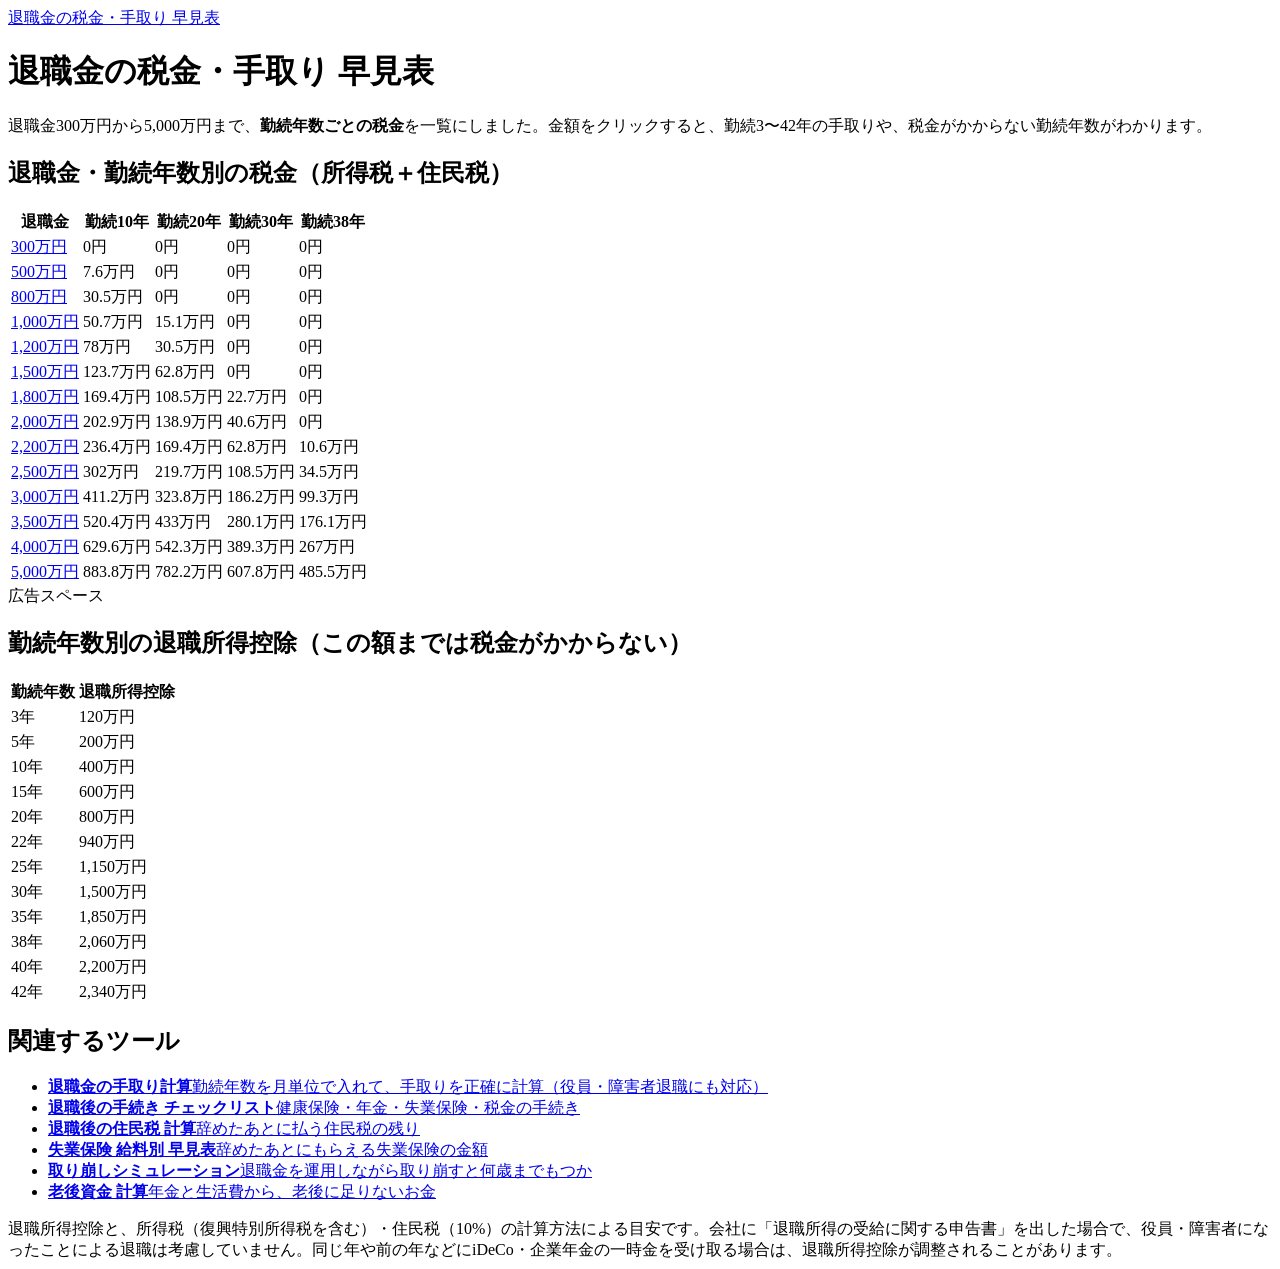
==== index.html @ 50d629a2 "退職金の税金・手取り 早見表を公開 Co-Authored-By: Claude Opus 5.5 <noreply@anthropic.com>" ====
<!doctype html>
<html lang="ja">
<head>
<meta charset="utf-8">
<meta name="viewport" content="width=device-width, initial-scale=1">
<title>退職金の税金・手取り 早見表｜退職金300万〜5,000万円・勤続年数別の税金一覧</title>
<meta name="description" content="退職金300万円から5,000万円まで、勤続10年・20年・30年・38年などの税金（所得税・住民税）を一覧にした早見表。勤続年数ごとの退職所得控除と、退職金の額ごとの手取りもわかります。">
<link rel="canonical" href="https://harryquad.github.io/taishoku-zei/">
<link rel="stylesheet" href="/taishoku-zei/assets/style.css">
<script type="application/ld+json">{"@context": "https://schema.org", "@type": "BreadcrumbList", "itemListElement": [{"@type": "ListItem", "position": 1, "name": "退職金の税金 早見表", "item": "https://harryquad.github.io/taishoku-zei/"}]}</script>
</head>
<body>
<header class="site-header"><div><a href="/taishoku-zei/">退職金の税金・手取り 早見表</a></div></header>
<div class="wrap">


<h1>退職金の税金・手取り 早見表</h1>
<p class="lead">退職金300万円から5,000万円まで、<strong>勤続年数ごとの税金</strong>を一覧にしました。金額をクリックすると、勤続3〜42年の手取りや、税金がかからない勤続年数がわかります。</p>
<div class="card">
  <h2>退職金・勤続年数別の税金（所得税＋住民税）</h2>
  <div class="scroll"><table class="info"><tr><th>退職金</th><th class="num">勤続10年</th><th class="num">勤続20年</th><th class="num">勤続30年</th><th class="num">勤続38年</th></tr><tr><td><a href="/taishoku-zei/300man/">300万円</a></td><td class="num">0円</td><td class="num">0円</td><td class="num">0円</td><td class="num">0円</td></tr><tr><td><a href="/taishoku-zei/500man/">500万円</a></td><td class="num">7.6万円</td><td class="num">0円</td><td class="num">0円</td><td class="num">0円</td></tr><tr><td><a href="/taishoku-zei/800man/">800万円</a></td><td class="num">30.5万円</td><td class="num">0円</td><td class="num">0円</td><td class="num">0円</td></tr><tr><td><a href="/taishoku-zei/1000man/">1,000万円</a></td><td class="num">50.7万円</td><td class="num">15.1万円</td><td class="num">0円</td><td class="num">0円</td></tr><tr><td><a href="/taishoku-zei/1200man/">1,200万円</a></td><td class="num">78万円</td><td class="num">30.5万円</td><td class="num">0円</td><td class="num">0円</td></tr><tr><td><a href="/taishoku-zei/1500man/">1,500万円</a></td><td class="num">123.7万円</td><td class="num">62.8万円</td><td class="num">0円</td><td class="num">0円</td></tr><tr><td><a href="/taishoku-zei/1800man/">1,800万円</a></td><td class="num">169.4万円</td><td class="num">108.5万円</td><td class="num">22.7万円</td><td class="num">0円</td></tr><tr><td><a href="/taishoku-zei/2000man/">2,000万円</a></td><td class="num">202.9万円</td><td class="num">138.9万円</td><td class="num">40.6万円</td><td class="num">0円</td></tr><tr><td><a href="/taishoku-zei/2200man/">2,200万円</a></td><td class="num">236.4万円</td><td class="num">169.4万円</td><td class="num">62.8万円</td><td class="num">10.6万円</td></tr><tr><td><a href="/taishoku-zei/2500man/">2,500万円</a></td><td class="num">302万円</td><td class="num">219.7万円</td><td class="num">108.5万円</td><td class="num">34.5万円</td></tr><tr><td><a href="/taishoku-zei/3000man/">3,000万円</a></td><td class="num">411.2万円</td><td class="num">323.8万円</td><td class="num">186.2万円</td><td class="num">99.3万円</td></tr><tr><td><a href="/taishoku-zei/3500man/">3,500万円</a></td><td class="num">520.4万円</td><td class="num">433万円</td><td class="num">280.1万円</td><td class="num">176.1万円</td></tr><tr><td><a href="/taishoku-zei/4000man/">4,000万円</a></td><td class="num">629.6万円</td><td class="num">542.3万円</td><td class="num">389.3万円</td><td class="num">267万円</td></tr><tr><td><a href="/taishoku-zei/5000man/">5,000万円</a></td><td class="num">883.8万円</td><td class="num">782.2万円</td><td class="num">607.8万円</td><td class="num">485.5万円</td></tr></table></div>
</div>
<div class="ad">広告スペース</div>
<div class="card">
  <h2>勤続年数別の退職所得控除（この額までは税金がかからない）</h2>
  <table class="info"><tr><th>勤続年数</th><th class="num">退職所得控除</th></tr><tr><td>3年</td><td class="num">120万円</td></tr><tr><td>5年</td><td class="num">200万円</td></tr><tr><td>10年</td><td class="num">400万円</td></tr><tr><td>15年</td><td class="num">600万円</td></tr><tr><td>20年</td><td class="num">800万円</td></tr><tr><td>22年</td><td class="num">940万円</td></tr><tr><td>25年</td><td class="num">1,150万円</td></tr><tr><td>30年</td><td class="num">1,500万円</td></tr><tr><td>35年</td><td class="num">1,850万円</td></tr><tr><td>38年</td><td class="num">2,060万円</td></tr><tr><td>40年</td><td class="num">2,200万円</td></tr><tr><td>42年</td><td class="num">2,340万円</td></tr></table>
</div>
<div class="card"><h2>関連するツール</h2><ul class="tools"><li><a href="/taishokukin/"><b>退職金の手取り計算</b><span>勤続年数を月単位で入れて、手取りを正確に計算（役員・障害者退職にも対応）</span></a></li><li><a href="/taishoku-tetsuzuki/"><b>退職後の手続き チェックリスト</b><span>健康保険・年金・失業保険・税金の手続き</span></a></li><li><a href="/jyuminzei/"><b>退職後の住民税 計算</b><span>辞めたあとに払う住民税の残り</span></a></li><li><a href="/kyufu/"><b>失業保険 給料別 早見表</b><span>辞めたあとにもらえる失業保険の金額</span></a></li><li><a href="/nisa/torikuzushi/"><b>取り崩しシミュレーション</b><span>退職金を運用しながら取り崩すと何歳までもつか</span></a></li><li><a href="/nisa/rougo/"><b>老後資金 計算</b><span>年金と生活費から、老後に足りないお金</span></a></li></ul></div>
<footer>退職所得控除と、所得税（復興特別所得税を含む）・住民税（10%）の計算方法による目安です。会社に「退職所得の受給に関する申告書」を出した場合で、役員・障害者になったことによる退職は考慮していません。同じ年や前の年などにiDeCo・企業年金の一時金を受け取る場合は、退職所得控除が調整されることがあります。</footer>
</div>
</body>
</html>
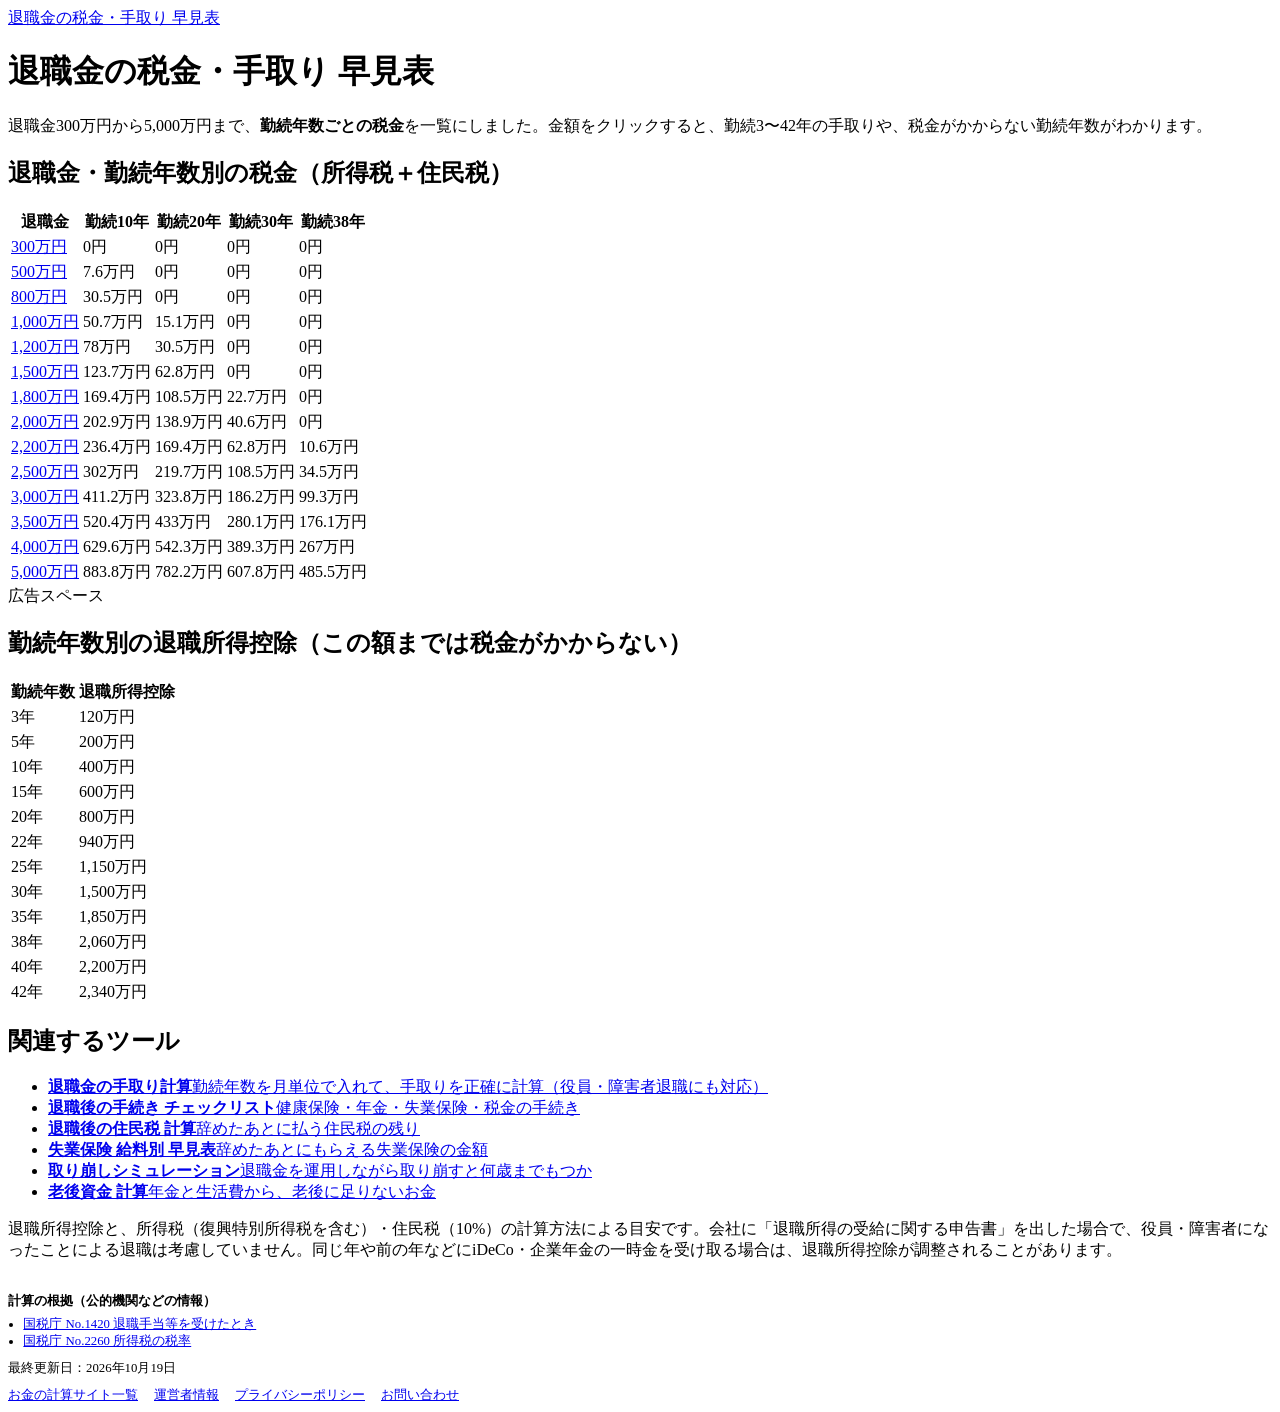
==== commit 3fc51b92: "運営者情報・プライバシーポリシー・お問い合わせ・サイト一覧へのリンク、計算の根拠、最終更新日、OGP、アイコンを追加 Co-Authored-By: Claude Opus 5.5 <noreply@" ====
--- a/index.html
+++ b/index.html
@@ -6,6 +6,17 @@
 <title>退職金の税金・手取り 早見表｜退職金300万〜5,000万円・勤続年数別の税金一覧</title>
 <meta name="description" content="退職金300万円から5,000万円まで、勤続10年・20年・30年・38年などの税金（所得税・住民税）を一覧にした早見表。勤続年数ごとの退職所得控除と、退職金の額ごとの手取りもわかります。">
 <link rel="canonical" href="https://harryquad.github.io/taishoku-zei/">
+<!--sw-head-->
+<meta property="og:type" content="website">
+<meta property="og:site_name" content="退職金の税金・手取り 早見表">
+<meta property="og:title" content="退職金の税金・手取り 早見表｜退職金300万〜5,000万円・勤続年数別の税金一覧">
+<meta property="og:description" content="退職金300万円から5,000万円まで、勤続10年・20年・30年・38年などの税金（所得税・住民税）を一覧にした早見表。勤続年数ごとの退職所得控除と、退職金の額ごとの手取りもわかります。">
+<meta property="og:url" content="https://harryquad.github.io/taishoku-zei/">
+<meta property="og:locale" content="ja_JP">
+<meta name="twitter:card" content="summary">
+<link rel="icon" href="/favicon.ico" sizes="48x48">
+<link rel="icon" href="/favicon.svg" type="image/svg+xml">
+<!--/sw-head-->
 <link rel="stylesheet" href="/taishoku-zei/assets/style.css">
 <script type="application/ld+json">{"@context": "https://schema.org", "@type": "BreadcrumbList", "itemListElement": [{"@type": "ListItem", "position": 1, "name": "退職金の税金 早見表", "item": "https://harryquad.github.io/taishoku-zei/"}]}</script>
 </head>
@@ -27,6 +38,9 @@
 </div>
 <div class="card"><h2>関連するツール</h2><ul class="tools"><li><a href="/taishokukin/"><b>退職金の手取り計算</b><span>勤続年数を月単位で入れて、手取りを正確に計算（役員・障害者退職にも対応）</span></a></li><li><a href="/taishoku-tetsuzuki/"><b>退職後の手続き チェックリスト</b><span>健康保険・年金・失業保険・税金の手続き</span></a></li><li><a href="/jyuminzei/"><b>退職後の住民税 計算</b><span>辞めたあとに払う住民税の残り</span></a></li><li><a href="/kyufu/"><b>失業保険 給料別 早見表</b><span>辞めたあとにもらえる失業保険の金額</span></a></li><li><a href="/nisa/torikuzushi/"><b>取り崩しシミュレーション</b><span>退職金を運用しながら取り崩すと何歳までもつか</span></a></li><li><a href="/nisa/rougo/"><b>老後資金 計算</b><span>年金と生活費から、老後に足りないお金</span></a></li></ul></div>
 <footer>退職所得控除と、所得税（復興特別所得税を含む）・住民税（10%）の計算方法による目安です。会社に「退職所得の受給に関する申告書」を出した場合で、役員・障害者になったことによる退職は考慮していません。同じ年や前の年などにiDeCo・企業年金の一時金を受け取る場合は、退職所得控除が調整されることがあります。</footer>
+<!--sw-foot-->
+<div style="font-size:.8rem;color:var(--muted);margin-top:18px;border-top:1px solid var(--line);padding-top:14px"><p style="margin:0 0 6px;font-weight:600">計算の根拠（公的機関などの情報）</p><ul style="margin:0 0 10px;padding-left:1.2em"><li><a href="https://www.nta.go.jp/taxes/shiraberu/taxanswer/shotoku/1420.htm" target="_blank" rel="noopener">国税庁 No.1420 退職手当等を受けたとき</a></li><li><a href="https://www.nta.go.jp/taxes/shiraberu/taxanswer/shotoku/2260.htm" target="_blank" rel="noopener">国税庁 No.2260 所得税の税率</a></li></ul><p style="margin:0 0 10px">最終更新日：2026年10月19日</p><nav style="display:flex;flex-wrap:wrap;gap:6px 16px"><a href="/sites/">お金の計算サイト一覧</a><a href="/about/">運営者情報</a><a href="/privacy/">プライバシーポリシー</a><a href="/contact/">お問い合わせ</a></nav></div>
+<!--/sw-foot-->
 </div>
 </body>
 </html>
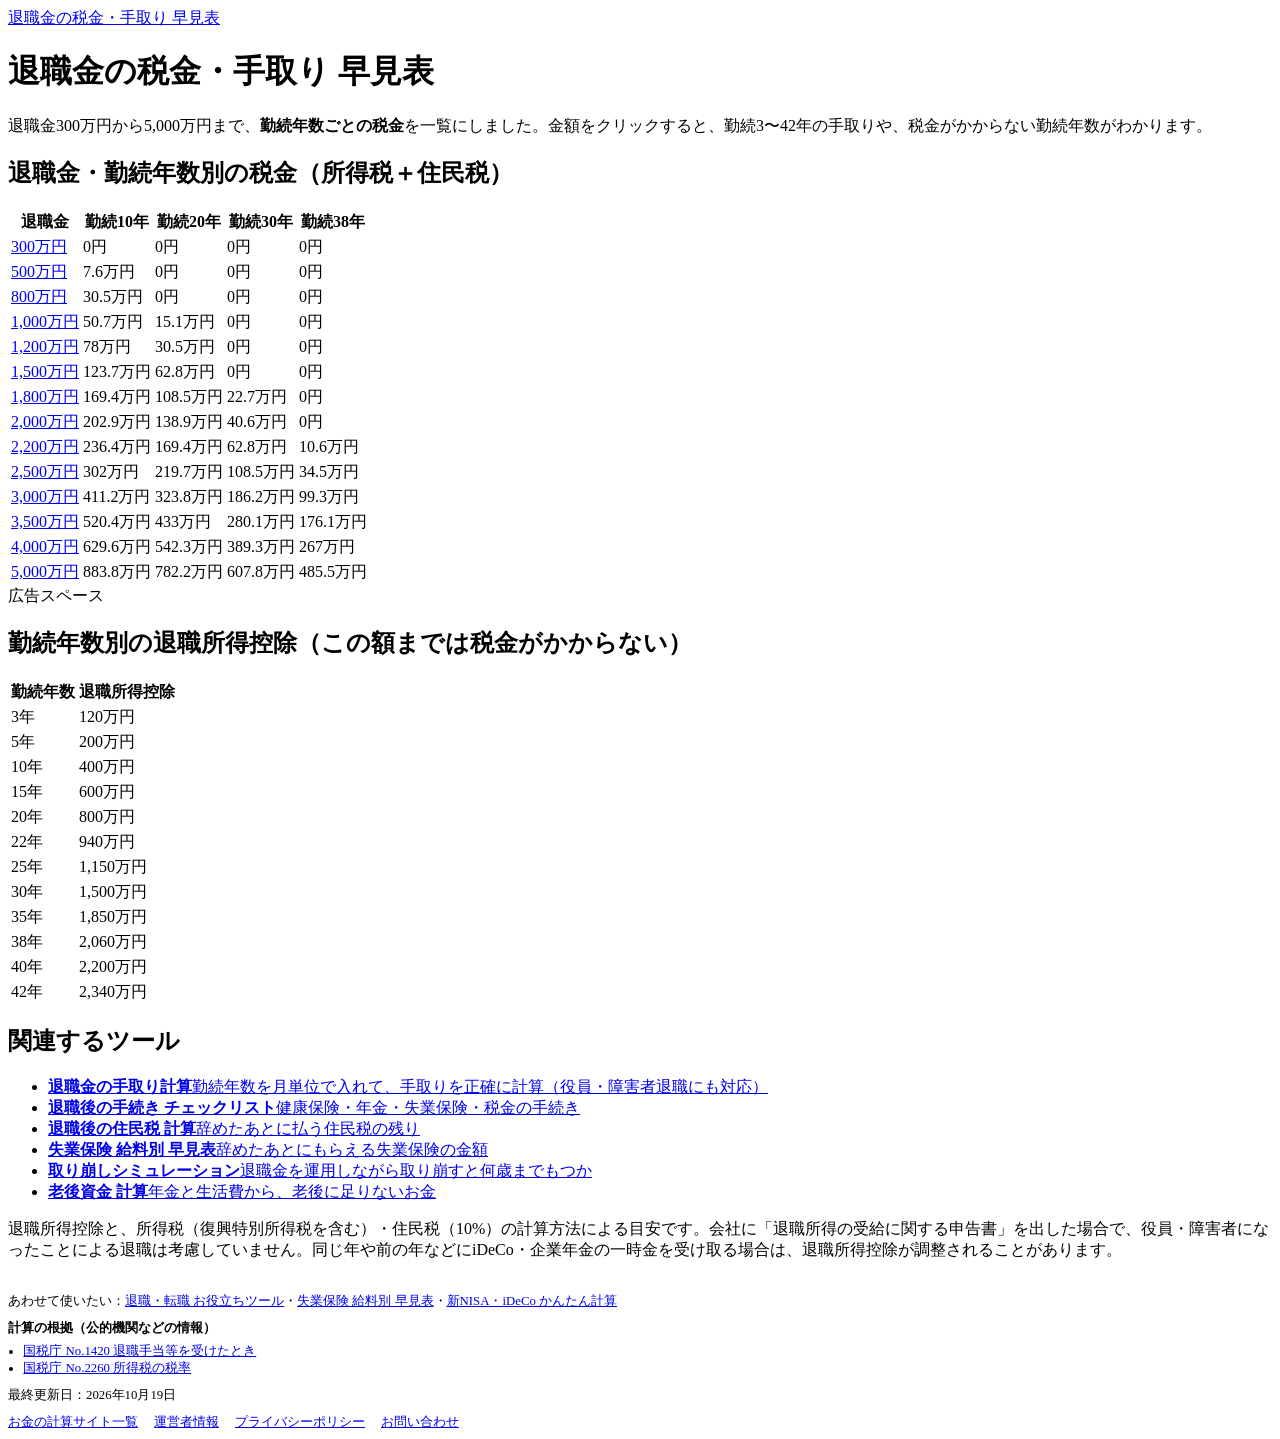
==== commit 7df7f7b3: "空の広告枠を非表示にし、関連サイトへのリンクを追加 Co-Authored-By: Claude Opus 5.5 <noreply@anthropic.com>" ====
--- a/index.html
+++ b/index.html
@@ -39,7 +39,7 @@
 <div class="card"><h2>関連するツール</h2><ul class="tools"><li><a href="/taishokukin/"><b>退職金の手取り計算</b><span>勤続年数を月単位で入れて、手取りを正確に計算（役員・障害者退職にも対応）</span></a></li><li><a href="/taishoku-tetsuzuki/"><b>退職後の手続き チェックリスト</b><span>健康保険・年金・失業保険・税金の手続き</span></a></li><li><a href="/jyuminzei/"><b>退職後の住民税 計算</b><span>辞めたあとに払う住民税の残り</span></a></li><li><a href="/kyufu/"><b>失業保険 給料別 早見表</b><span>辞めたあとにもらえる失業保険の金額</span></a></li><li><a href="/nisa/torikuzushi/"><b>取り崩しシミュレーション</b><span>退職金を運用しながら取り崩すと何歳までもつか</span></a></li><li><a href="/nisa/rougo/"><b>老後資金 計算</b><span>年金と生活費から、老後に足りないお金</span></a></li></ul></div>
 <footer>退職所得控除と、所得税（復興特別所得税を含む）・住民税（10%）の計算方法による目安です。会社に「退職所得の受給に関する申告書」を出した場合で、役員・障害者になったことによる退職は考慮していません。同じ年や前の年などにiDeCo・企業年金の一時金を受け取る場合は、退職所得控除が調整されることがあります。</footer>
 <!--sw-foot-->
-<div style="font-size:.8rem;color:var(--muted);margin-top:18px;border-top:1px solid var(--line);padding-top:14px"><p style="margin:0 0 6px;font-weight:600">計算の根拠（公的機関などの情報）</p><ul style="margin:0 0 10px;padding-left:1.2em"><li><a href="https://www.nta.go.jp/taxes/shiraberu/taxanswer/shotoku/1420.htm" target="_blank" rel="noopener">国税庁 No.1420 退職手当等を受けたとき</a></li><li><a href="https://www.nta.go.jp/taxes/shiraberu/taxanswer/shotoku/2260.htm" target="_blank" rel="noopener">国税庁 No.2260 所得税の税率</a></li></ul><p style="margin:0 0 10px">最終更新日：2026年10月19日</p><nav style="display:flex;flex-wrap:wrap;gap:6px 16px"><a href="/sites/">お金の計算サイト一覧</a><a href="/about/">運営者情報</a><a href="/privacy/">プライバシーポリシー</a><a href="/contact/">お問い合わせ</a></nav></div>
+<div style="font-size:.8rem;color:var(--muted);margin-top:18px;border-top:1px solid var(--line);padding-top:14px"><p style="margin:0 0 10px">あわせて使いたい：<a href="/">退職・転職 お役立ちツール</a>・<a href="/kyufu/">失業保険 給料別 早見表</a>・<a href="/nisa/">新NISA・iDeCo かんたん計算</a></p><p style="margin:0 0 6px;font-weight:600">計算の根拠（公的機関などの情報）</p><ul style="margin:0 0 10px;padding-left:1.2em"><li><a href="https://www.nta.go.jp/taxes/shiraberu/taxanswer/shotoku/1420.htm" target="_blank" rel="noopener">国税庁 No.1420 退職手当等を受けたとき</a></li><li><a href="https://www.nta.go.jp/taxes/shiraberu/taxanswer/shotoku/2260.htm" target="_blank" rel="noopener">国税庁 No.2260 所得税の税率</a></li></ul><p style="margin:0 0 10px">最終更新日：2026年10月19日</p><nav style="display:flex;flex-wrap:wrap;gap:6px 16px"><a href="/sites/">お金の計算サイト一覧</a><a href="/about/">運営者情報</a><a href="/privacy/">プライバシーポリシー</a><a href="/contact/">お問い合わせ</a></nav></div>
 <!--/sw-foot-->
 </div>
 </body>
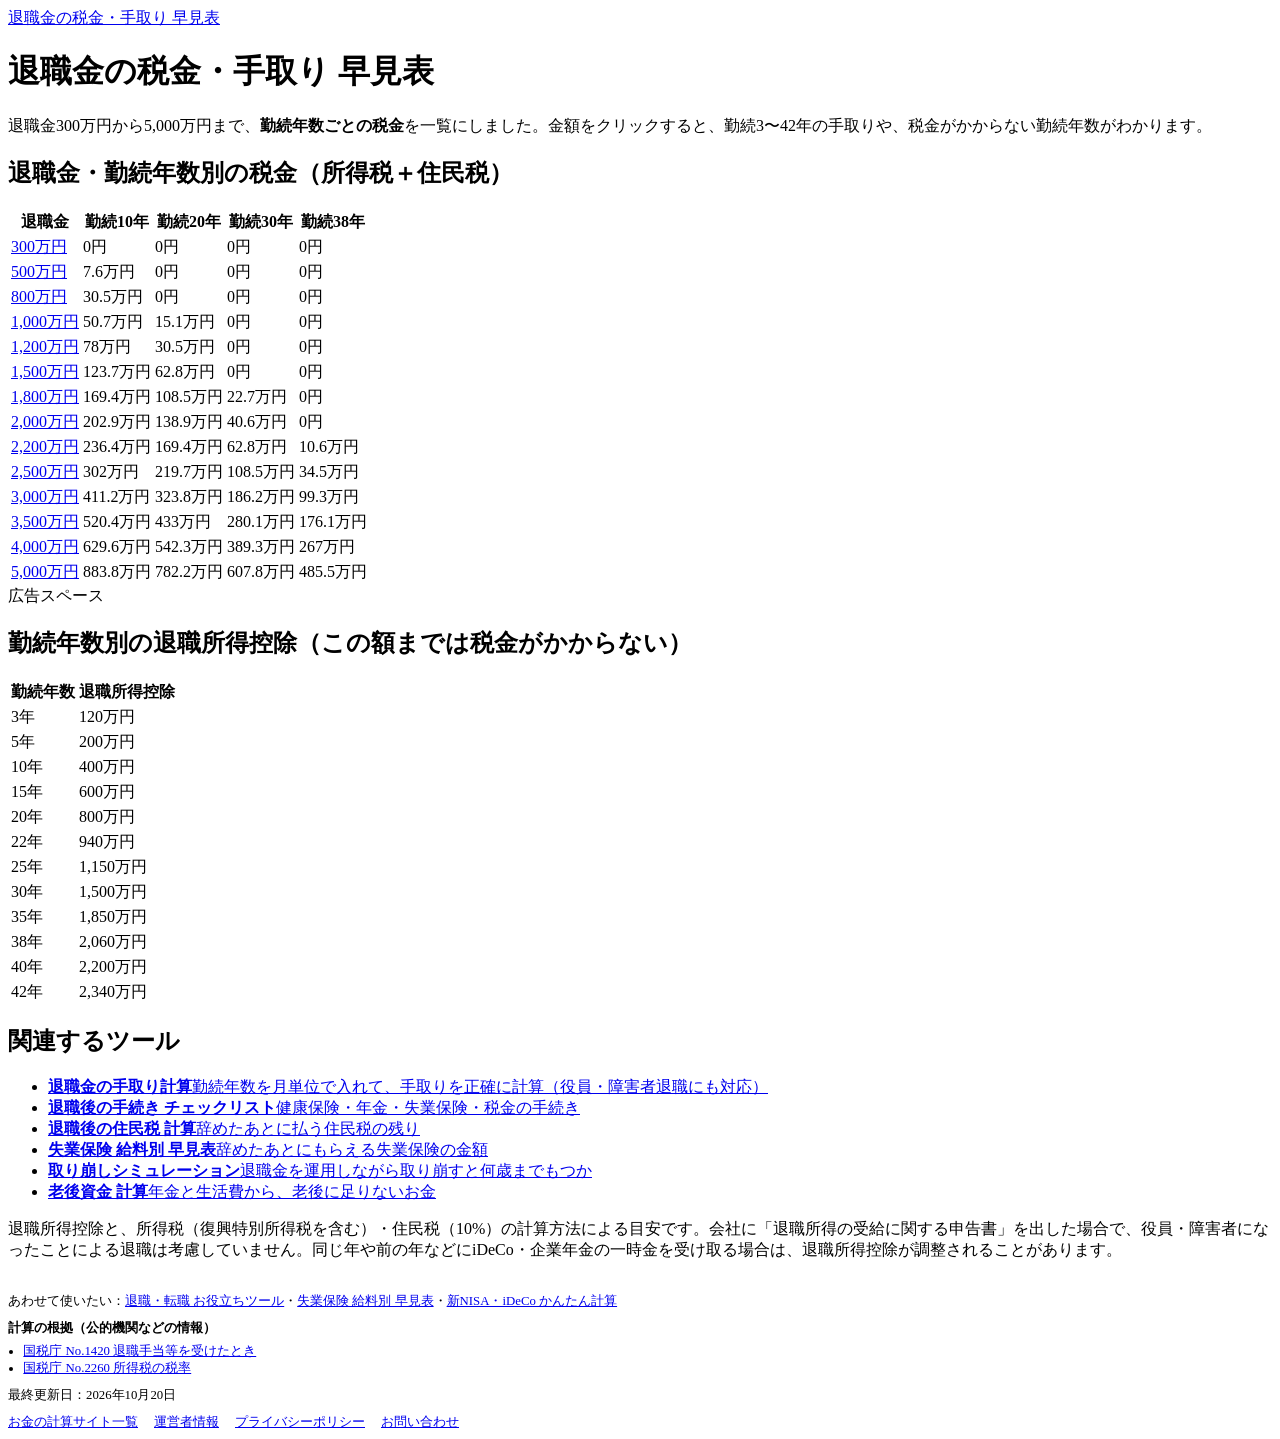
==== commit 05b5aa57: "最終更新日を最新のコミット日に合わせる Co-Authored-By: Claude Opus 5.5 <noreply@anthropic.com>" ====
--- a/index.html
+++ b/index.html
@@ -5,20 +5,22 @@
 <meta name="viewport" content="width=device-width, initial-scale=1">
 <title>退職金の税金・手取り 早見表｜退職金300万〜5,000万円・勤続年数別の税金一覧</title>
 <meta name="description" content="退職金300万円から5,000万円まで、勤続10年・20年・30年・38年などの税金（所得税・住民税）を一覧にした早見表。勤続年数ごとの退職所得控除と、退職金の額ごとの手取りもわかります。">
-<link rel="canonical" href="https://harryquad.github.io/taishoku-zei/">
+<link rel="canonical" href="https://okanenokeisan.com/taishoku-zei/">
 <!--sw-head-->
 <meta property="og:type" content="website">
 <meta property="og:site_name" content="退職金の税金・手取り 早見表">
 <meta property="og:title" content="退職金の税金・手取り 早見表｜退職金300万〜5,000万円・勤続年数別の税金一覧">
 <meta property="og:description" content="退職金300万円から5,000万円まで、勤続10年・20年・30年・38年などの税金（所得税・住民税）を一覧にした早見表。勤続年数ごとの退職所得控除と、退職金の額ごとの手取りもわかります。">
-<meta property="og:url" content="https://harryquad.github.io/taishoku-zei/">
+<meta property="og:url" content="https://okanenokeisan.com/taishoku-zei/">
 <meta property="og:locale" content="ja_JP">
 <meta name="twitter:card" content="summary">
 <link rel="icon" href="/favicon.ico" sizes="48x48">
 <link rel="icon" href="/favicon.svg" type="image/svg+xml">
+<script async src="https://www.googletagmanager.com/gtag/js?id=G-CTGWFB173X"></script>
+<script>window.dataLayer=window.dataLayer||[];function gtag(){dataLayer.push(arguments);}gtag('js',new Date());gtag('config','G-CTGWFB173X');</script>
 <!--/sw-head-->
 <link rel="stylesheet" href="/taishoku-zei/assets/style.css">
-<script type="application/ld+json">{"@context": "https://schema.org", "@type": "BreadcrumbList", "itemListElement": [{"@type": "ListItem", "position": 1, "name": "退職金の税金 早見表", "item": "https://harryquad.github.io/taishoku-zei/"}]}</script>
+<script type="application/ld+json">{"@context": "https://schema.org", "@type": "BreadcrumbList", "itemListElement": [{"@type": "ListItem", "position": 1, "name": "退職金の税金 早見表", "item": "https://okanenokeisan.com/taishoku-zei/"}]}</script>
 </head>
 <body>
 <header class="site-header"><div><a href="/taishoku-zei/">退職金の税金・手取り 早見表</a></div></header>
@@ -39,7 +41,7 @@
 <div class="card"><h2>関連するツール</h2><ul class="tools"><li><a href="/taishokukin/"><b>退職金の手取り計算</b><span>勤続年数を月単位で入れて、手取りを正確に計算（役員・障害者退職にも対応）</span></a></li><li><a href="/taishoku-tetsuzuki/"><b>退職後の手続き チェックリスト</b><span>健康保険・年金・失業保険・税金の手続き</span></a></li><li><a href="/jyuminzei/"><b>退職後の住民税 計算</b><span>辞めたあとに払う住民税の残り</span></a></li><li><a href="/kyufu/"><b>失業保険 給料別 早見表</b><span>辞めたあとにもらえる失業保険の金額</span></a></li><li><a href="/nisa/torikuzushi/"><b>取り崩しシミュレーション</b><span>退職金を運用しながら取り崩すと何歳までもつか</span></a></li><li><a href="/nisa/rougo/"><b>老後資金 計算</b><span>年金と生活費から、老後に足りないお金</span></a></li></ul></div>
 <footer>退職所得控除と、所得税（復興特別所得税を含む）・住民税（10%）の計算方法による目安です。会社に「退職所得の受給に関する申告書」を出した場合で、役員・障害者になったことによる退職は考慮していません。同じ年や前の年などにiDeCo・企業年金の一時金を受け取る場合は、退職所得控除が調整されることがあります。</footer>
 <!--sw-foot-->
-<div style="font-size:.8rem;color:var(--muted);margin-top:18px;border-top:1px solid var(--line);padding-top:14px"><p style="margin:0 0 10px">あわせて使いたい：<a href="/">退職・転職 お役立ちツール</a>・<a href="/kyufu/">失業保険 給料別 早見表</a>・<a href="/nisa/">新NISA・iDeCo かんたん計算</a></p><p style="margin:0 0 6px;font-weight:600">計算の根拠（公的機関などの情報）</p><ul style="margin:0 0 10px;padding-left:1.2em"><li><a href="https://www.nta.go.jp/taxes/shiraberu/taxanswer/shotoku/1420.htm" target="_blank" rel="noopener">国税庁 No.1420 退職手当等を受けたとき</a></li><li><a href="https://www.nta.go.jp/taxes/shiraberu/taxanswer/shotoku/2260.htm" target="_blank" rel="noopener">国税庁 No.2260 所得税の税率</a></li></ul><p style="margin:0 0 10px">最終更新日：2026年10月19日</p><nav style="display:flex;flex-wrap:wrap;gap:6px 16px"><a href="/sites/">お金の計算サイト一覧</a><a href="/about/">運営者情報</a><a href="/privacy/">プライバシーポリシー</a><a href="/contact/">お問い合わせ</a></nav></div>
+<div style="font-size:.8rem;color:var(--muted);margin-top:18px;border-top:1px solid var(--line);padding-top:14px"><p style="margin:0 0 10px">あわせて使いたい：<a href="/">退職・転職 お役立ちツール</a>・<a href="/kyufu/">失業保険 給料別 早見表</a>・<a href="/nisa/">新NISA・iDeCo かんたん計算</a></p><p style="margin:0 0 6px;font-weight:600">計算の根拠（公的機関などの情報）</p><ul style="margin:0 0 10px;padding-left:1.2em"><li><a href="https://www.nta.go.jp/taxes/shiraberu/taxanswer/shotoku/1420.htm" target="_blank" rel="noopener">国税庁 No.1420 退職手当等を受けたとき</a></li><li><a href="https://www.nta.go.jp/taxes/shiraberu/taxanswer/shotoku/2260.htm" target="_blank" rel="noopener">国税庁 No.2260 所得税の税率</a></li></ul><p style="margin:0 0 10px">最終更新日：2026年10月20日</p><nav style="display:flex;flex-wrap:wrap;gap:6px 16px"><a href="/sites/">お金の計算サイト一覧</a><a href="/about/">運営者情報</a><a href="/privacy/">プライバシーポリシー</a><a href="/contact/">お問い合わせ</a></nav></div>
 <!--/sw-foot-->
 </div>
 </body>
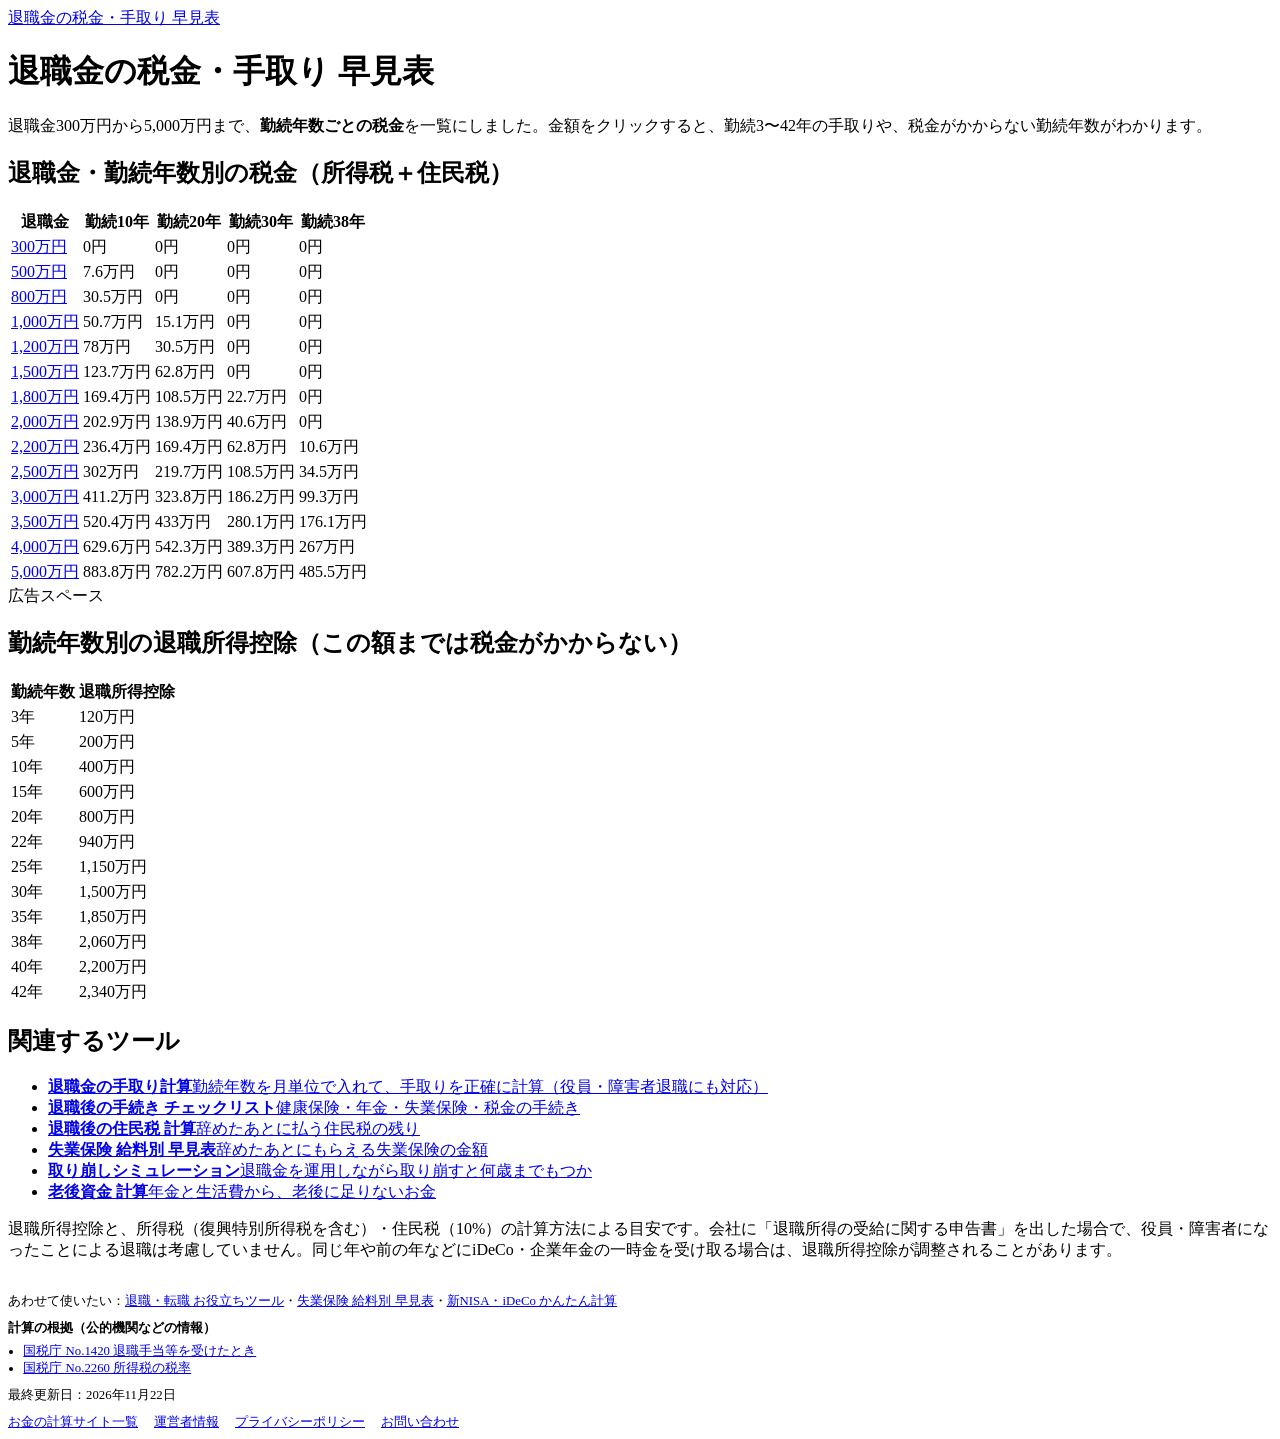
==== commit 910bc474: "最終更新日を反映 Co-Authored-By: Claude Opus 5.5 <noreply@anthropic.com>" ====
--- a/index.html
+++ b/index.html
@@ -17,7 +17,7 @@
 <link rel="icon" href="/favicon.ico" sizes="48x48">
 <link rel="icon" href="/favicon.svg" type="image/svg+xml">
 <script async src="https://www.googletagmanager.com/gtag/js?id=G-CTGWFB173X"></script>
-<script>window.dataLayer=window.dataLayer||[];function gtag(){dataLayer.push(arguments);}gtag('js',new Date());gtag('config','G-CTGWFB173X');</script>
+<script>window.dataLayer=window.dataLayer||[];function gtag(){dataLayer.push(arguments);}gtag('js',new Date());gtag('config','G-CTGWFB173X');document.addEventListener('click',function(e){var b=e.target.closest&&e.target.closest('button#calc,button#judge,button#make');if(b)gtag('event','tool_use',{tool_path:location.pathname,button_id:b.id});},true);</script>
 <!--/sw-head-->
 <link rel="stylesheet" href="/taishoku-zei/assets/style.css">
 <script type="application/ld+json">{"@context": "https://schema.org", "@type": "BreadcrumbList", "itemListElement": [{"@type": "ListItem", "position": 1, "name": "退職金の税金 早見表", "item": "https://okanenokeisan.com/taishoku-zei/"}]}</script>
@@ -41,7 +41,7 @@
 <div class="card"><h2>関連するツール</h2><ul class="tools"><li><a href="/taishokukin/"><b>退職金の手取り計算</b><span>勤続年数を月単位で入れて、手取りを正確に計算（役員・障害者退職にも対応）</span></a></li><li><a href="/taishoku-tetsuzuki/"><b>退職後の手続き チェックリスト</b><span>健康保険・年金・失業保険・税金の手続き</span></a></li><li><a href="/jyuminzei/"><b>退職後の住民税 計算</b><span>辞めたあとに払う住民税の残り</span></a></li><li><a href="/kyufu/"><b>失業保険 給料別 早見表</b><span>辞めたあとにもらえる失業保険の金額</span></a></li><li><a href="/nisa/torikuzushi/"><b>取り崩しシミュレーション</b><span>退職金を運用しながら取り崩すと何歳までもつか</span></a></li><li><a href="/nisa/rougo/"><b>老後資金 計算</b><span>年金と生活費から、老後に足りないお金</span></a></li></ul></div>
 <footer>退職所得控除と、所得税（復興特別所得税を含む）・住民税（10%）の計算方法による目安です。会社に「退職所得の受給に関する申告書」を出した場合で、役員・障害者になったことによる退職は考慮していません。同じ年や前の年などにiDeCo・企業年金の一時金を受け取る場合は、退職所得控除が調整されることがあります。</footer>
 <!--sw-foot-->
-<div style="font-size:.8rem;color:var(--muted);margin-top:18px;border-top:1px solid var(--line);padding-top:14px"><p style="margin:0 0 10px">あわせて使いたい：<a href="/">退職・転職 お役立ちツール</a>・<a href="/kyufu/">失業保険 給料別 早見表</a>・<a href="/nisa/">新NISA・iDeCo かんたん計算</a></p><p style="margin:0 0 6px;font-weight:600">計算の根拠（公的機関などの情報）</p><ul style="margin:0 0 10px;padding-left:1.2em"><li><a href="https://www.nta.go.jp/taxes/shiraberu/taxanswer/shotoku/1420.htm" target="_blank" rel="noopener">国税庁 No.1420 退職手当等を受けたとき</a></li><li><a href="https://www.nta.go.jp/taxes/shiraberu/taxanswer/shotoku/2260.htm" target="_blank" rel="noopener">国税庁 No.2260 所得税の税率</a></li></ul><p style="margin:0 0 10px">最終更新日：2026年10月20日</p><nav style="display:flex;flex-wrap:wrap;gap:6px 16px"><a href="/sites/">お金の計算サイト一覧</a><a href="/about/">運営者情報</a><a href="/privacy/">プライバシーポリシー</a><a href="/contact/">お問い合わせ</a></nav></div>
+<div style="font-size:.8rem;color:var(--muted);margin-top:18px;border-top:1px solid var(--line);padding-top:14px"><p style="margin:0 0 10px">あわせて使いたい：<a href="/">退職・転職 お役立ちツール</a>・<a href="/kyufu/">失業保険 給料別 早見表</a>・<a href="/nisa/">新NISA・iDeCo かんたん計算</a></p><p style="margin:0 0 6px;font-weight:600">計算の根拠（公的機関などの情報）</p><ul style="margin:0 0 10px;padding-left:1.2em"><li><a href="https://www.nta.go.jp/taxes/shiraberu/taxanswer/shotoku/1420.htm" target="_blank" rel="noopener">国税庁 No.1420 退職手当等を受けたとき</a></li><li><a href="https://www.nta.go.jp/taxes/shiraberu/taxanswer/shotoku/2260.htm" target="_blank" rel="noopener">国税庁 No.2260 所得税の税率</a></li></ul><p style="margin:0 0 10px">最終更新日：2026年11月22日</p><nav style="display:flex;flex-wrap:wrap;gap:6px 16px"><a href="/sites/">お金の計算サイト一覧</a><a href="/about/">運営者情報</a><a href="/privacy/">プライバシーポリシー</a><a href="/contact/">お問い合わせ</a></nav></div>
 <!--/sw-foot-->
 </div>
 </body>
